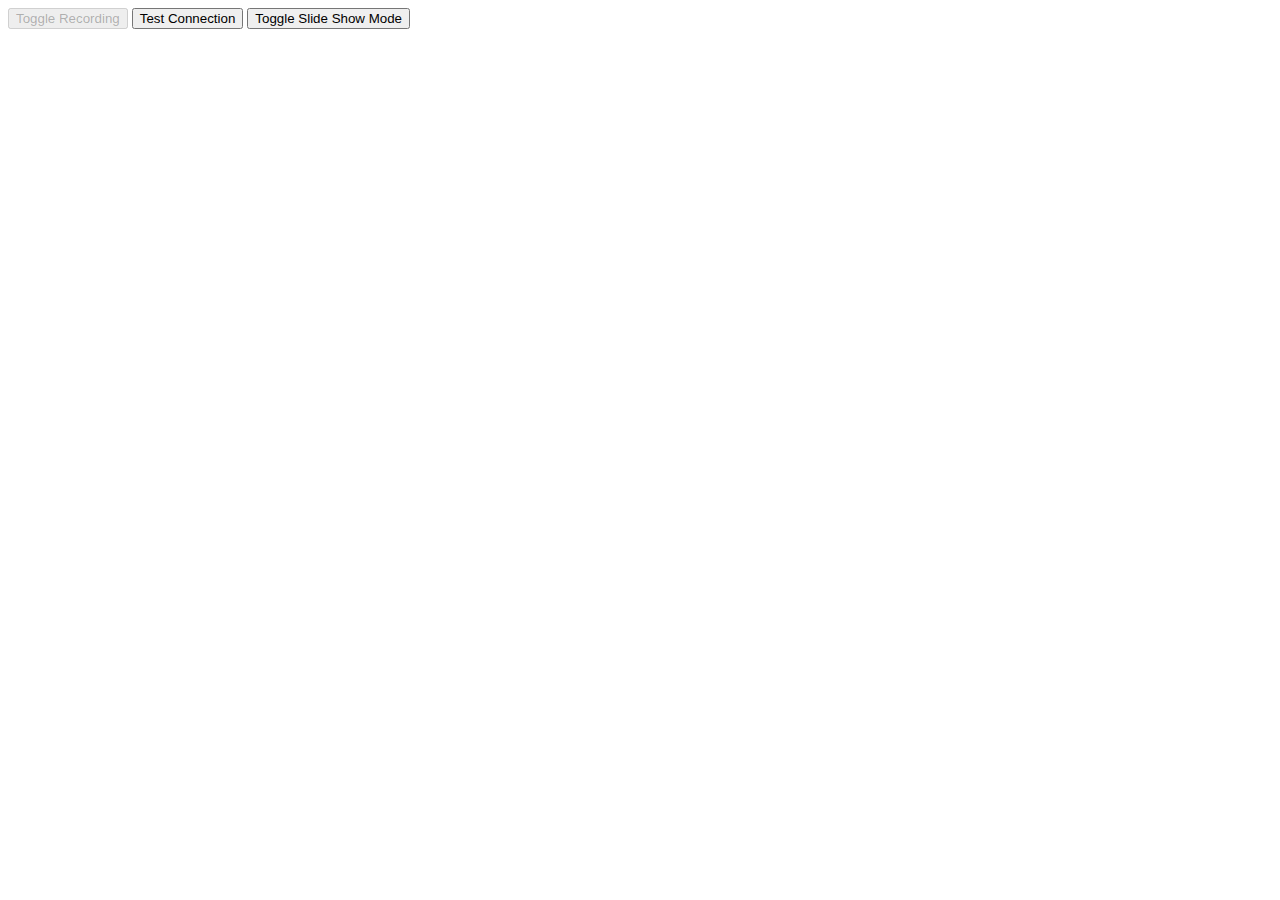
==== public/index.html @ 41657d60 "init" ====
<html>
  <head>
    <title>Licode Basic Example</title>
    <script type="text/javascript" src="erizo.js"></script>
    <script type="text/javascript" src="script.js"></script>
  </head>

  <body>
    <button id="recordButton" onclick="startRecording()" disabled>Toggle Recording</button>
    <button id="testConnection" onclick="testConnection()">Test Connection</button>
    <button id="slideShowMode" onclick="toggleSlideShowMode()">Toggle Slide Show Mode</button>
    <div id="myVideo" style="width:320px; height: 240px;">
    </div>
  </body>
</html>
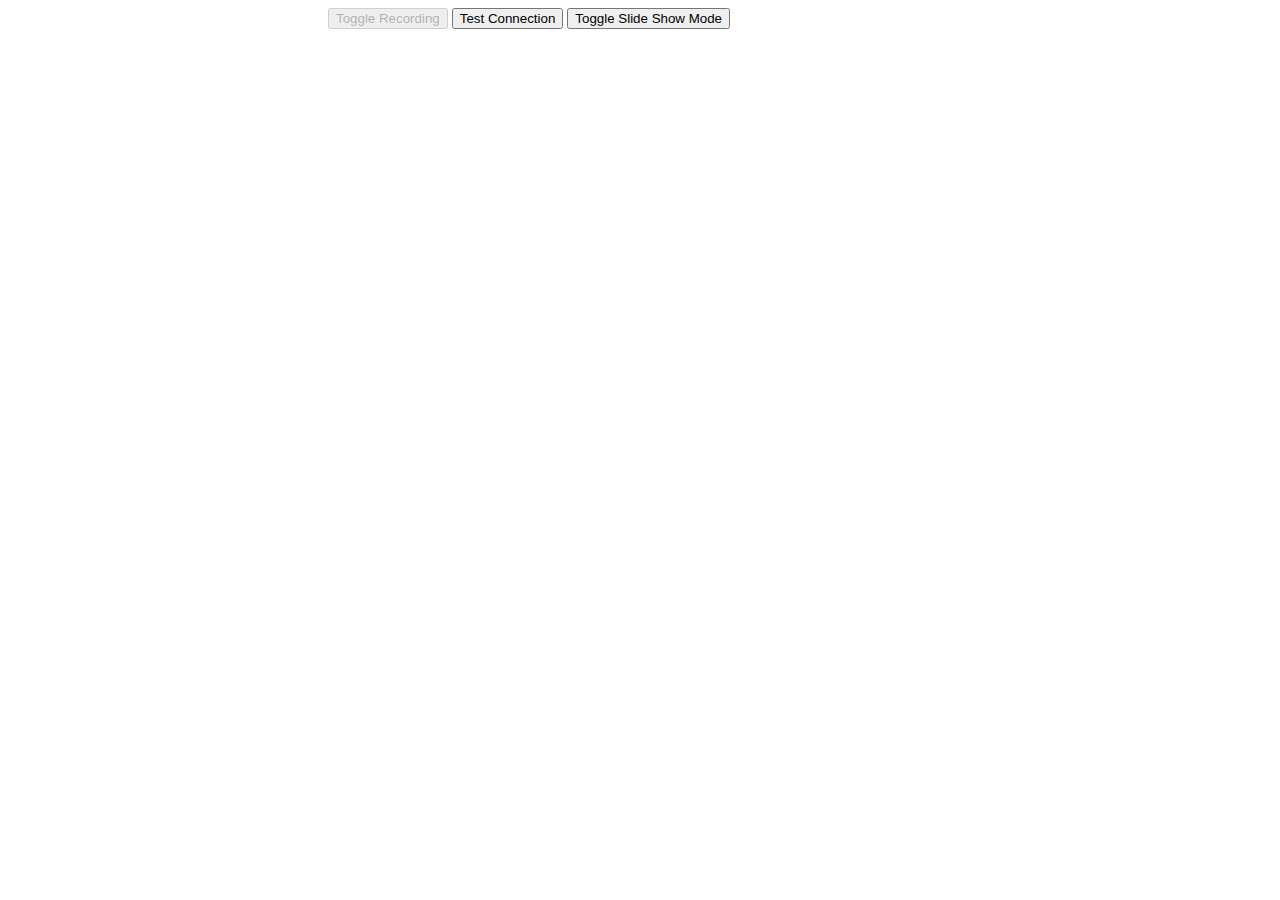
==== commit ccd3c0f8: "basic example" ====
--- a/public/index.html
+++ b/public/index.html
@@ -9,7 +9,7 @@
     <button id="recordButton" onclick="startRecording()" disabled>Toggle Recording</button>
     <button id="testConnection" onclick="testConnection()">Test Connection</button>
     <button id="slideShowMode" onclick="toggleSlideShowMode()">Toggle Slide Show Mode</button>
-    <div id="myVideo" style="width:320px; height: 240px;">
+    <div id="myVideo" style="width:320px; height: 240px; float: left;">
     </div>
   </body>
 </html>
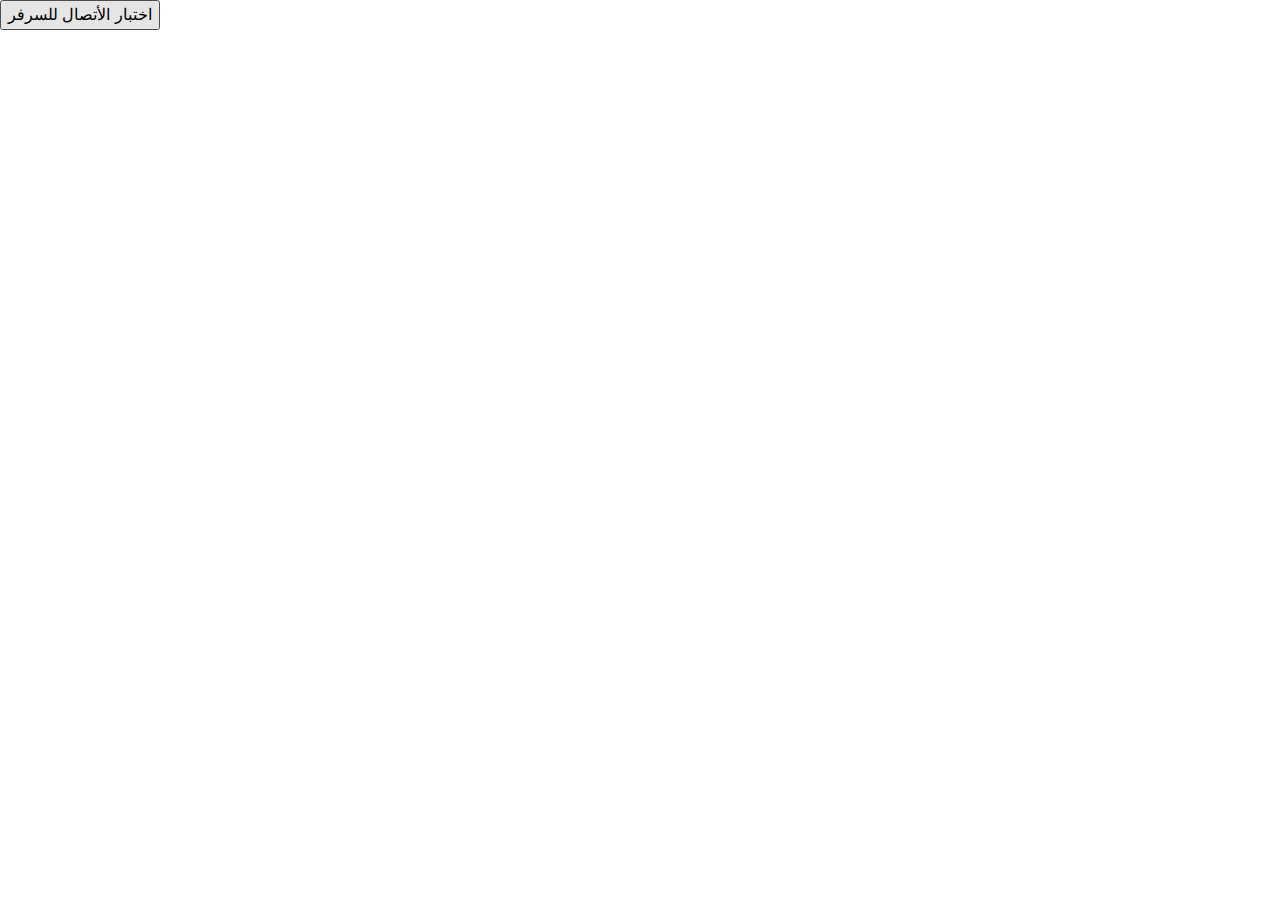
==== commit 4650301d: "e" ====
--- a/public/index.html
+++ b/public/index.html
@@ -1,15 +1,24 @@
-<html>
+<!DOCTYPE html>
+<html lang="en">
   <head>
     <title>Licode Basic Example</title>
-    <script type="text/javascript" src="erizo.js"></script>
-    <script type="text/javascript" src="script.js"></script>
+
+    <meta charset="utf-8">
+    <meta name="viewport" content="width=device-width, initial-scale=1, shrink-to-fit=no">
+    <meta http-equiv="x-ua-compatible" content="ie=edge">
+    <script type="text/javascript" src="assets/js/core.js"></script>
+    <script type="text/javascript" src="assets/js/app.js"></script>
+    <link rel="stylesheet" href="assets/css/bootstrap.min.css">
   </head>
+  <body>
 
-  <body>
-    <button id="recordButton" onclick="startRecording()" disabled>Toggle Recording</button>
-    <button id="testConnection" onclick="testConnection()">Test Connection</button>
-    <button id="slideShowMode" onclick="toggleSlideShowMode()">Toggle Slide Show Mode</button>
-    <div id="myVideo" style="width:320px; height: 240px; float: left;">
-    </div>
+    <button id="testConnection" onclick="testConnection()">اختبار الأتصال للسرفر</button>
+    <div id="myVideo" class="container">
+    <div  style="width:320px; height: 240px;"></div>
+</div>
+    <!-- jQuery first, then Tether, then Bootstrap JS. -->
+    <script src="assets/js/jquery.min.js"></script>
+    <script src="assets/js/tether.min.js"></script>
+    <script src="assets/js/bootstrap.min.js"></script>
   </body>
 </html>
